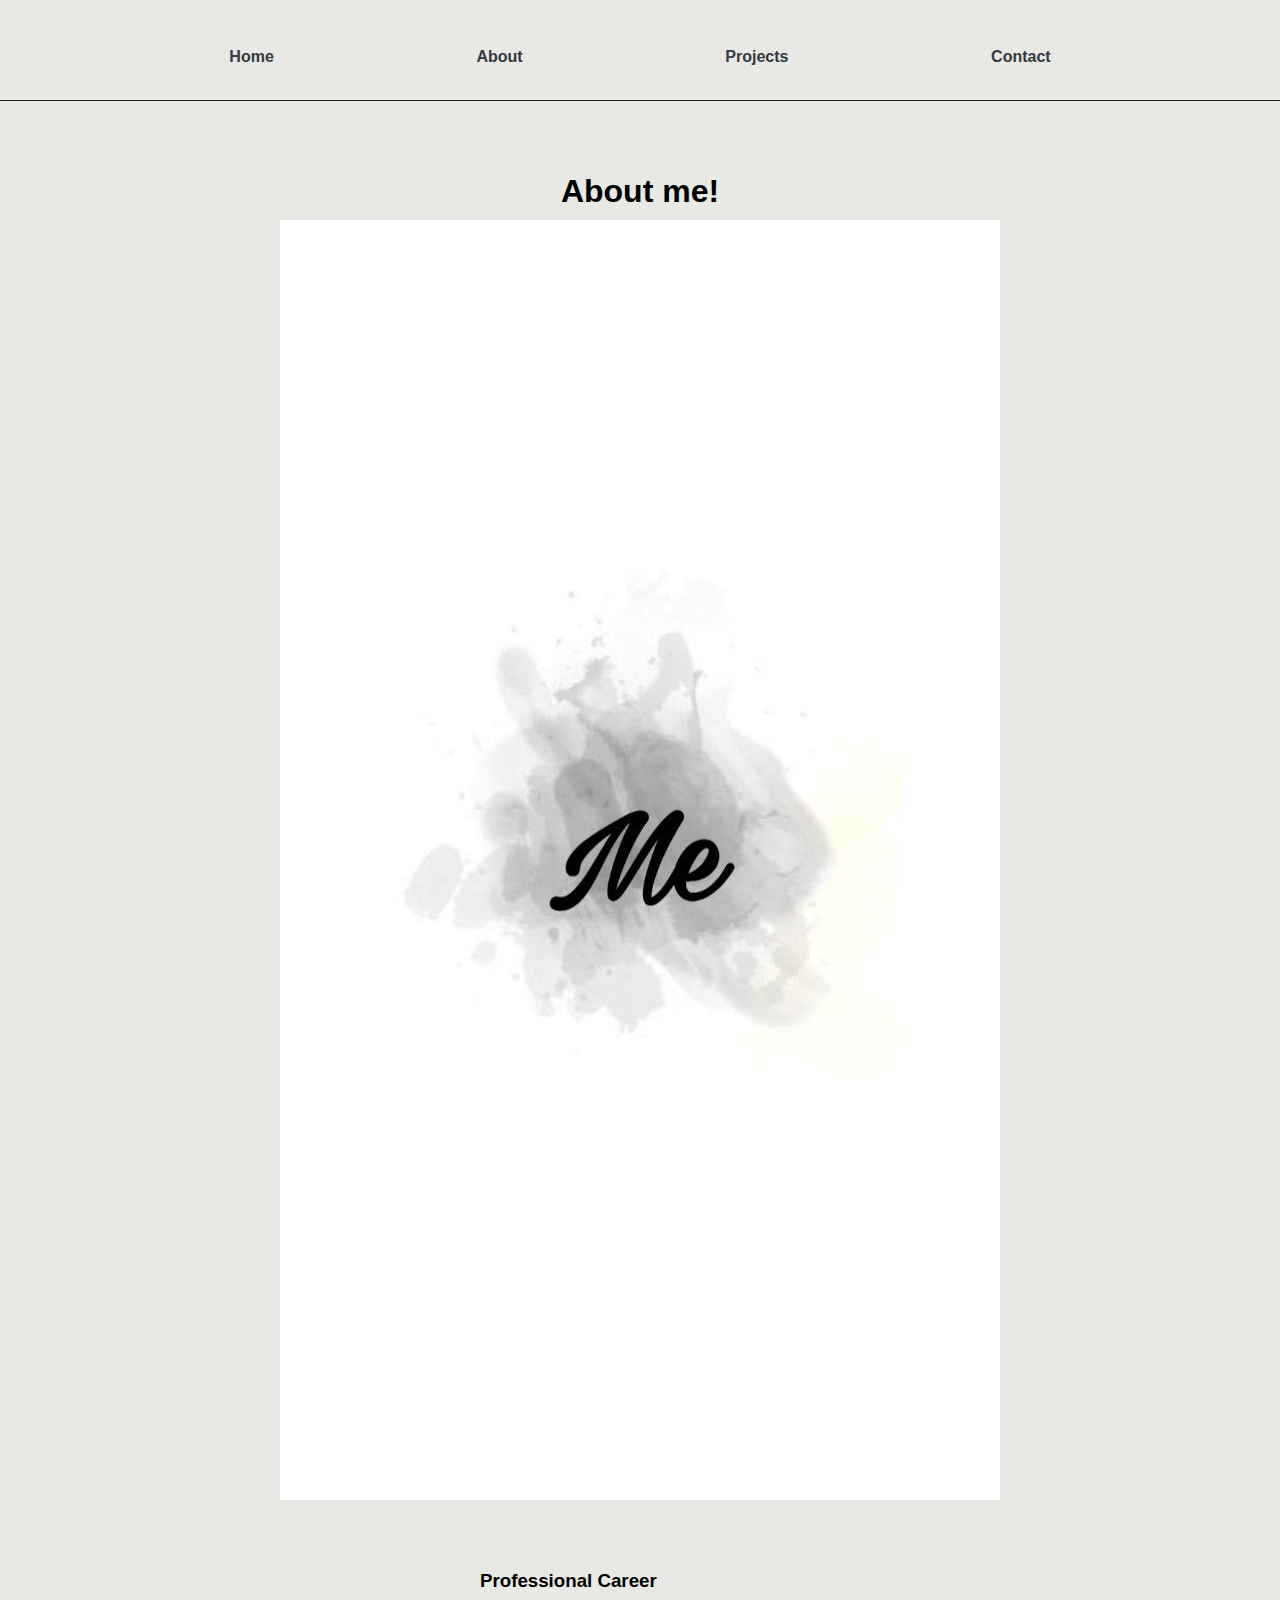
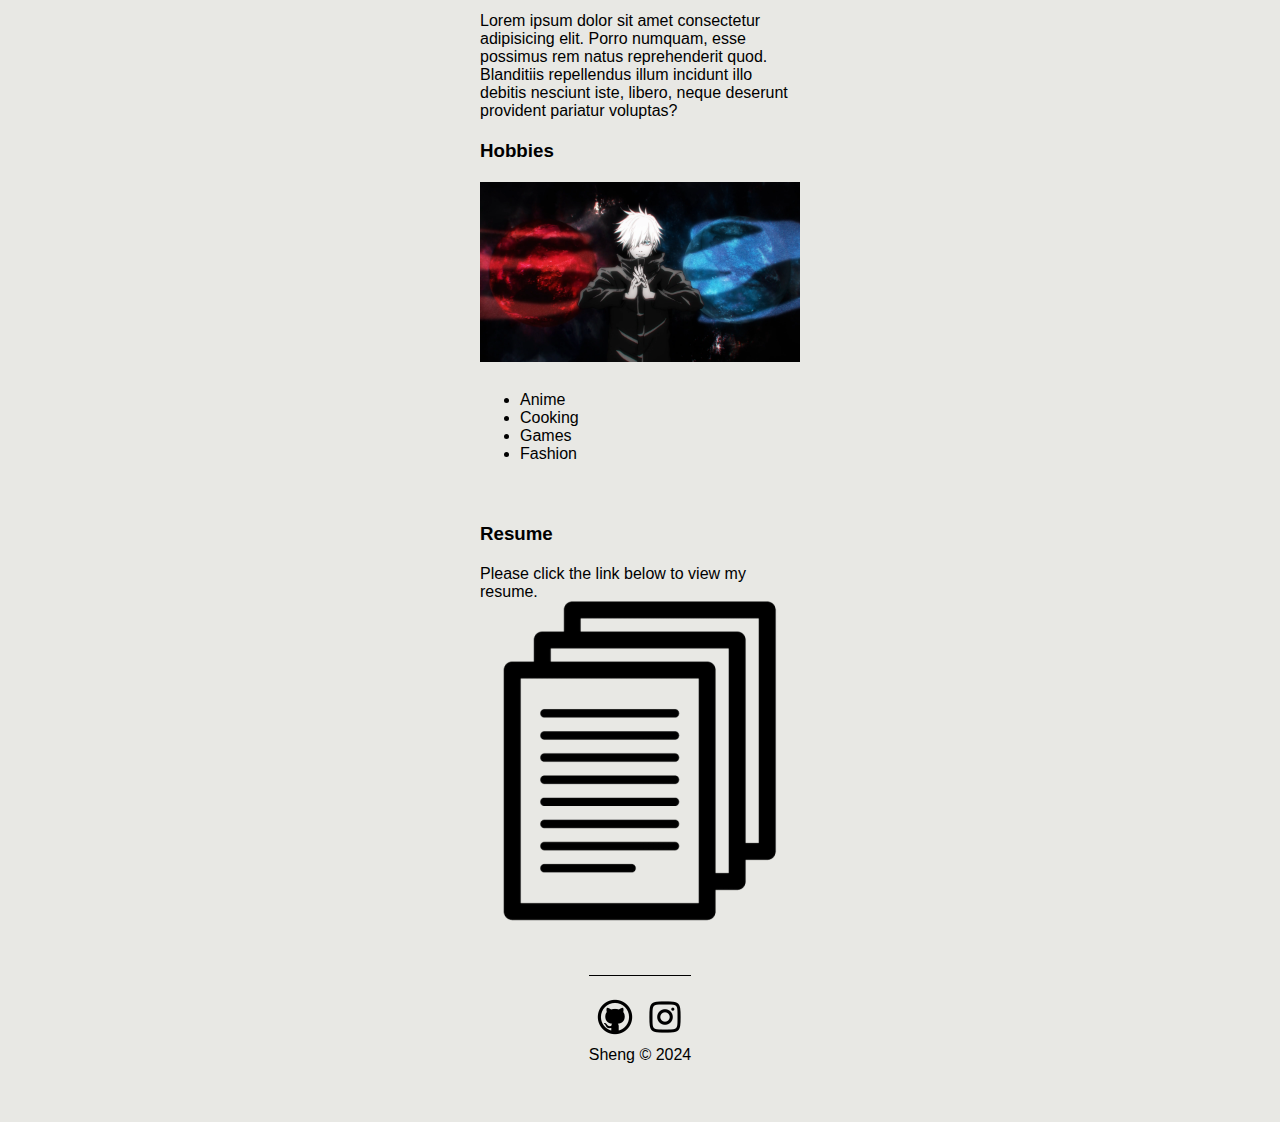
==== about.html @ 2dc5a7d6 "Finished home, about and contact" ====
<!DOCTYPE html>
<html lang="en">
<head>
    <meta charset="UTF-8">
    <meta name="viewport" content="width=device-width, initial-scale=1.0">
    <title>Document</title>
    <link rel="stylesheet" href="style.css">
    <link rel="stylesheet" href="about.css">
</head>
<body>
    <header>
        <nav id="Main_Nav">
            <a href="/index.html">Home</a>
            <a href="/about.html">About</a>
            <a href="/projects.html">Projects</a>
            <a href="/contact.html">Contact</a>
            
        </nav>
    </header>
    <main>
        <div id="about_me">
        <h1>About me!</h1>

        <img id="Me_Img" src='Icons/3d7fc235b16ea8641bbd6e7737908378.jpg' alt="Cool photo of the cool Developer"/>
    </div>
    <section id="Hobbies">
    <div class="Summary">
    <h3 id="Professional">Professional Career</h3>

    <p>
        Lorem ipsum dolor sit amet consectetur adipisicing elit. Porro numquam, esse possimus rem natus reprehenderit quod. Blanditiis repellendus illum incidunt illo debitis nesciunt iste, libero, neque deserunt provident pariatur voluptas?
    </p>

    <h3 id="Hobbies_list">
        Hobbies
    </h3>
    <img id="Img_2" src='/Icons/Satoru_activating_Red_and_Blue_29.webp' alt="Cool photo of the cool Developer"/>
    <ul>
        <li>
            Anime
        </li>
        <li>
            Cooking
        </li>
        <li>
            Games
        </li>
        <li>
            Fashion
        </li>
    </ul>
    </div>
</section>
<div class="Resume">
    <h3>Resume</h3>
    <p>
        Please click the link below to view my resume.
    </p>

    <a id="Resume_Icon" href="/Documents/Jason Sheng CV.pdf"><img src="/Icons/document-icon-19.png" alt="github"></a>
</div>
    </main>
    <footer>
        <nav id="social_links">
            <a id="icons" href="https://github.com/xsheng4"><img src="/Icons/icons8-github-50.png" alt="github"></a>
            <a id="icons" href="https://www.instagram.com/xsheng_/"><img src="/Icons/icons8-instagram-50.png" alt="instagram"></a>
            <a href="https://github.com/xsheng4"></a>
        </nav>
        <div>
            <p> Sheng &copy; 2024 </p>
    </div>
</footer>    
</body>
</html>
---- style.css ----
/* CSS HEX */

:root {
    --seasalt: #f8f9faff;
    --antiflash-white: #e9ecefff;
    --platinum: #dee2e6ff;
    --french-gray: #ced4daff;
    --french-gray-2: #adb5bdff;
    --slate-gray: #6c757dff;
    --outer-space: #495057ff;
    --onyx: #343a40ff;
    --eerie-black: #212529ff;

    --melon: #fec5bbff;
    --pale-dogwood: #fcd5ceff;
    --misty-rose: #fae1ddff;
    --seashell: #f8edebff;
    --platinum: #e8e8e4ff;
    --platinum-2: #d8e2dcff;
    --linen: #ece4dbff;
    --champagne-pink: #ffe5d9ff;
    --apricot: #ffd7baff;
    --peach: #fec89aff;

    font-family: Arial, Helvetica, sans-serif;
}


* {
    margin: 0;
}

body {
    display: flex;
    flex-direction: column;
    background-color: var(--platinum);
    justify-content: center;
    align-items: center;
}

header {
    background-color: var(--platinum);
    height: 10dvh;
    width: 100%;
    text-align: center;
    display: flex;
    flex-direction: row;
    justify-content: space-around;
    align-items: center;
    border-bottom: 1px solid var(--eerie-black);

}

#Main_Nav {
    display: flex;
    justify-content: space-around;
    align-self: flex-end;
    width: 80%;
    font-size: 1rem;
    padding: 2.1rem 1.3rem;
    font-weight: bold;
    
}

#social_links {
    display: flex;
    flex-direction: row;
    justify-content: center;
    align-items: flex-end;
    margin: 0.5rem 0 0rem;
    padding-top: 1rem;
    border-top: 1px black solid;
}

a:link {
    text-decoration: solid;
    color: var(--onyx);
}

a:hover {
    background-color: var(--platinum-2);
}


/* nav > a {
    text-decoration: none;
    background-color: var(--outer-space);
    color: white;
    padding: 0.25em;
    border-radius: 0.5em;
}

nav > a:hover {
    background-color: var(--eerie-black);
} */


footer {
    display: block;
    flex-direction: row;
    flex-wrap: wrap;
    justify-content: space-between;
    padding: 0 0 0.5rem;
    margin-top: auto;
    position: relative;
    bottom: 0;
}

main {
    height: 70dvh;
    width: 100dvw;
    margin: 2em;
    display: flex;
    flex-direction: column;
    justify-content: center;
    align-items: center;
}

main > * {
    margin: 0.5em;
}

#selfie {
    height: 10dvh;
    width: 50%;
    background-color: var(--eerie-black);
    color: var(--antiflash-white);
    object-fit: cover;
}

main > p {
    font-size: small;
}

main > h1 {
    text-align: center;
}

header {
    position: absolute;
    left: 0;
    top: 0;
    height: 100px;
    width: 100%;
}

header ul li {
    display: inline;
}

main {
    padding-top: 60px;
}

main p {
    margin: 20px 0 0 0;
}
main p:first-child {
    margin:0;
}

#Dev_Img {
    display: flex;
    flex-direction: column;
    width: 80%;
    height: 50%
}

#Text {
    width: 320px;
    padding: 10px;
    border: 5px;
    margin: 0;
}

#Main_p {
    margin-bottom: 30px;
}
---- about.css ----
main {
    height: 100%;
    width: 100dvw;
    margin: 2em;
    display: flex;
    flex-direction: column;
    justify-content: center;
    align-items: center;
}

#about_me {
    display: flex;
    flex-direction: column;
    box-sizing: border-box;
    margin: 20px;
    align-items: center;  
    padding: 20px;
    margin-top: 1px;
}

#Hobbies {
    width: 320px;
    padding: 10px;
    border: 5px;
    margin: 0;
    margin-bottom: 20px;
}

#Professional {
    margin-bottom: 20px;
}

p {
    margin-bottom: 50px;
}

.Resume {
    width: 320px;
    padding: 10px;
    border: 5px;
    margin: 0;
}

main {
    padding-top: 120px;
}

#Me_Img {
    max-width: 100%;
    height: auto;
    overflow: scroll;
    margin-top: 10px;
}

#Img_2 {
    max-width: 100%;
    height: auto;
    overflow: scroll;
    margin-bottom: 25px;
}

h3 {
    margin-bottom: 20px;
    margin-top: 20px;
}
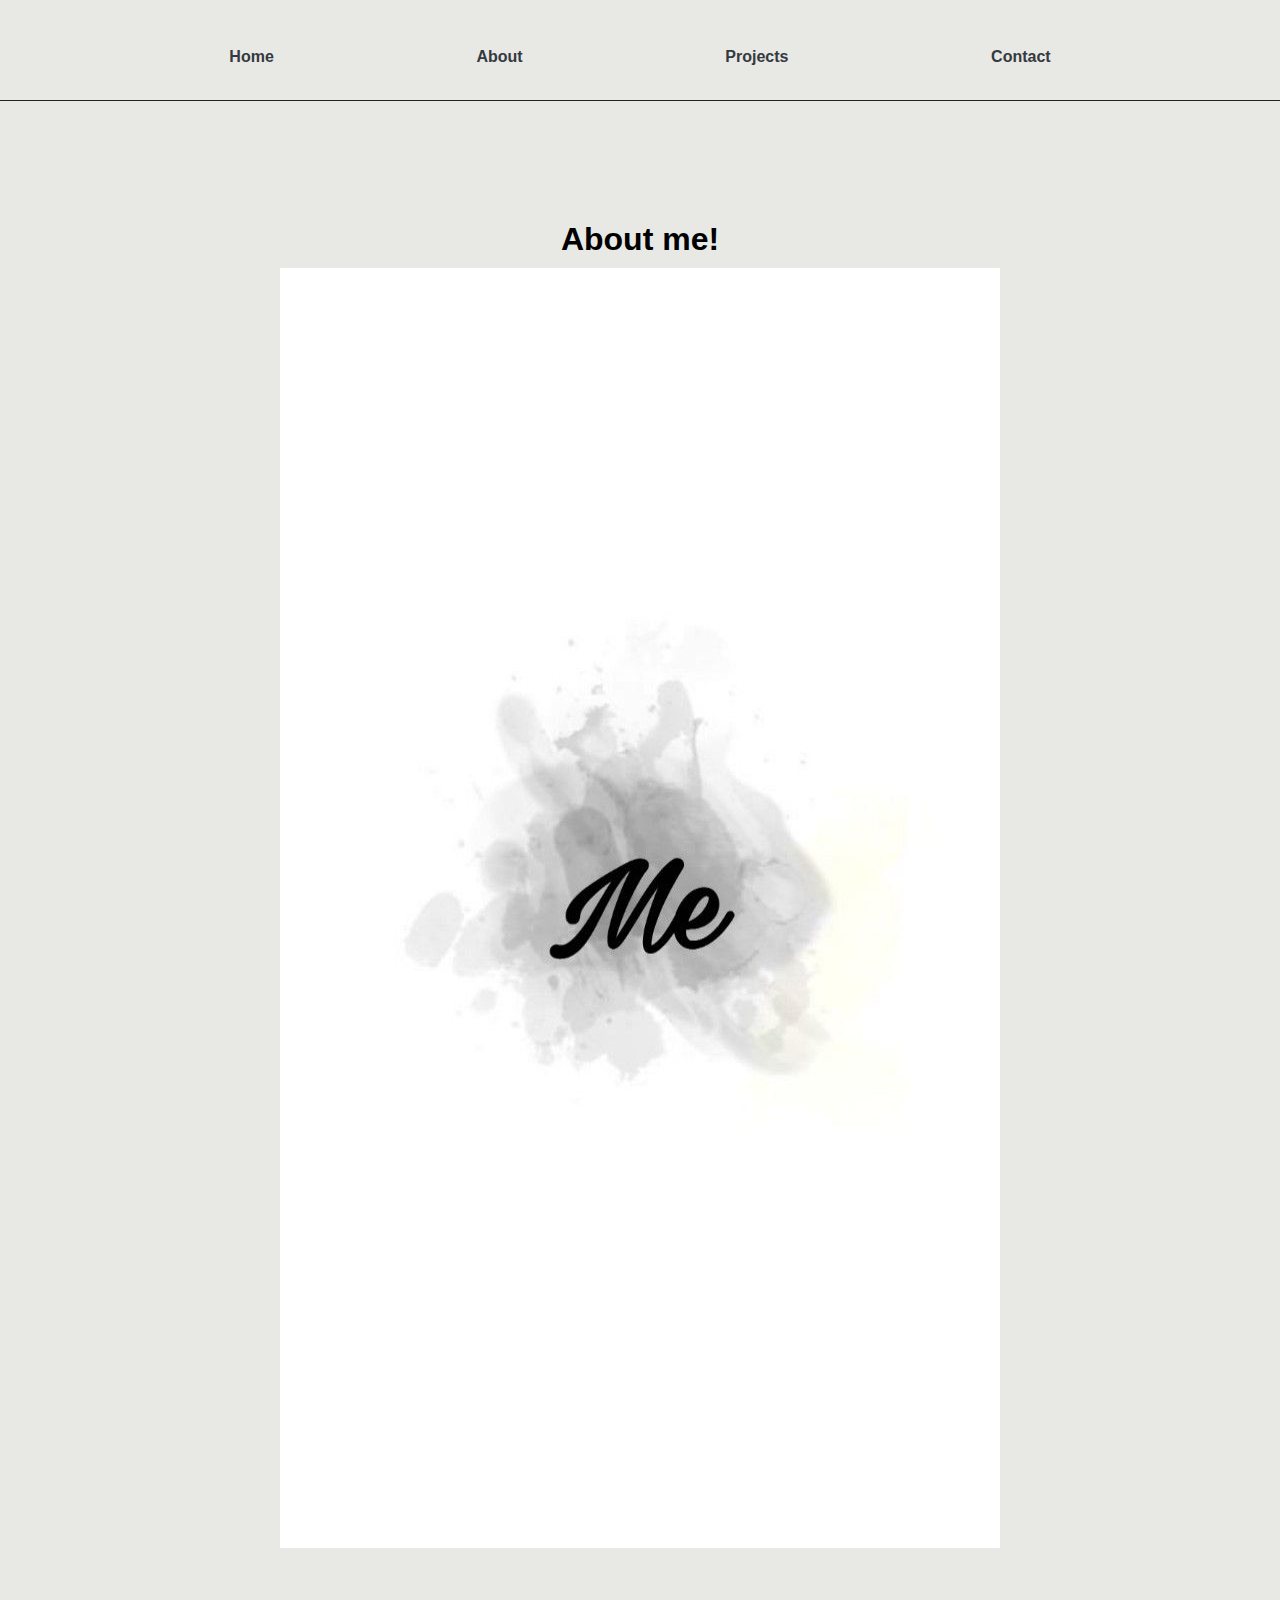
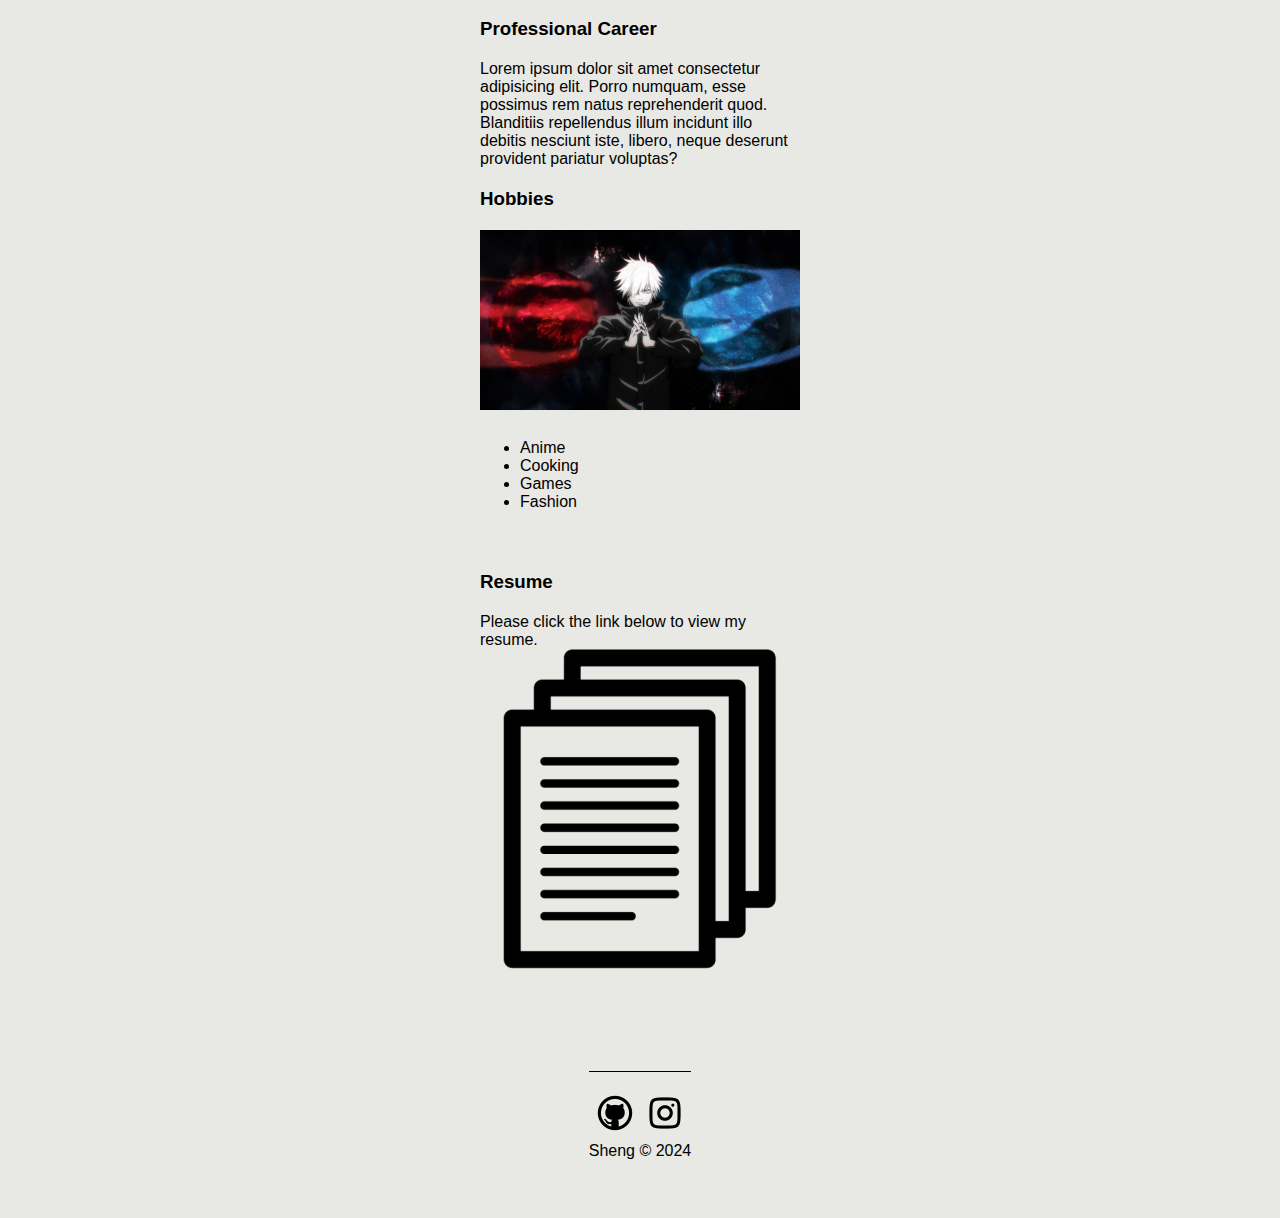
==== commit aaee70b8: "Changed page titles" ====
--- a/about.html
+++ b/about.html
@@ -3,7 +3,7 @@
 <head>
     <meta charset="UTF-8">
     <meta name="viewport" content="width=device-width, initial-scale=1.0">
-    <title>Document</title>
+    <title>Xin Sheng|About</title>
     <link rel="stylesheet" href="style.css">
     <link rel="stylesheet" href="about.css">
 </head>
--- a/style.css
+++ b/style.css
@@ -175,4 +175,13 @@
 
 #Main_p {
     margin-bottom: 30px;
+}
+
+/* Desktop styling */
+
+@media only screen and (min-width: 1000px) {
+    #Dev_Img {
+        width: 25%;
+        height: 45%;
+    }
 }--- a/about.css
+++ b/about.css
@@ -62,4 +62,14 @@
 h3 {
     margin-bottom: 20px;
     margin-top: 20px;
+}
+
+/* DESKTOP STYLING */
+@media only screen and (min-width: 1000px) {
+
+    main {
+        display: flex;
+        flex-direction: wrap;
+        margin: 5rem 10rem;
+    }
 }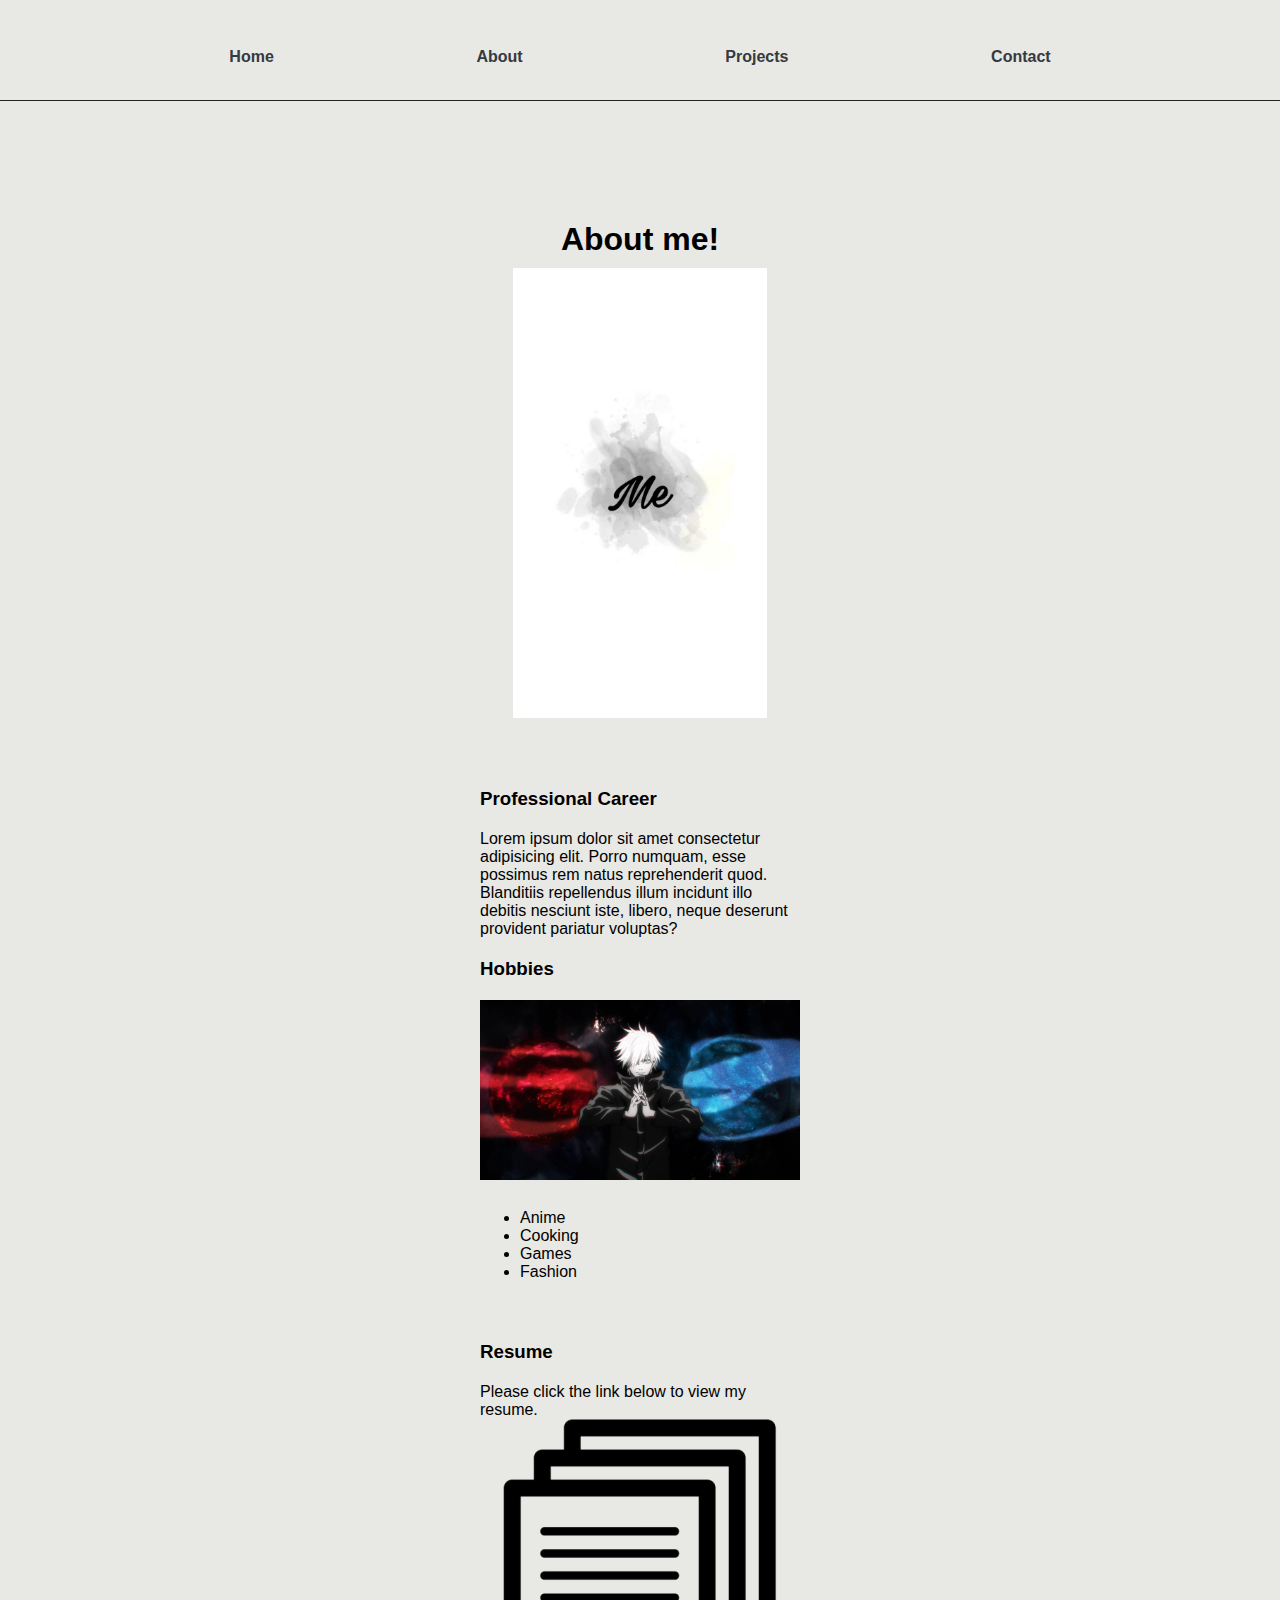
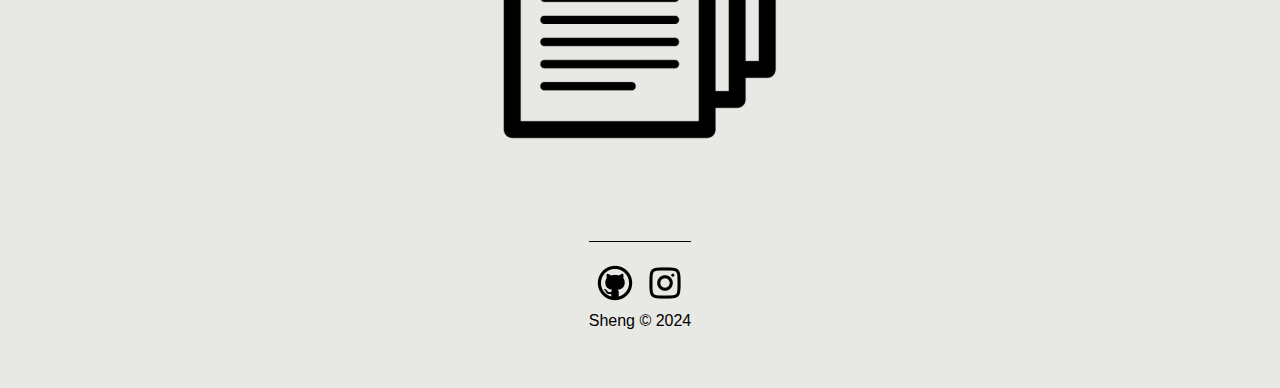
==== commit e2f6e085: "Changed image size" ====
--- a/about.html
+++ b/about.html
@@ -3,7 +3,7 @@
 <head>
     <meta charset="UTF-8">
     <meta name="viewport" content="width=device-width, initial-scale=1.0">
-    <title>Xin Sheng|About</title>
+    <title>Xin Sheng | About</title>
     <link rel="stylesheet" href="style.css">
     <link rel="stylesheet" href="about.css">
 </head>
@@ -57,7 +57,7 @@
         Please click the link below to view my resume.
     </p>
 
-    <a id="Resume_Icon" href="/Documents/Jason Sheng CV.pdf"><img src="/Icons/document-icon-19.png" alt="github"></a>
+    <a id="Resume_Icon" href="/Documents/Jason Sheng CV.pdf"><img src="/Icons/document-icon-19.png" alt="resume"></a>
 </div>
     </main>
     <footer>
--- a/style.css
+++ b/style.css
@@ -81,6 +81,9 @@
     background-color: var(--platinum-2);
 }
 
+a:visited {
+    color: var(--onyx);
+}
 
 /* nav > a {
     text-decoration: none;
--- a/about.css
+++ b/about.css
@@ -47,7 +47,7 @@
 
 #Me_Img {
     max-width: 100%;
-    height: auto;
+    height: 50dvh;
     overflow: scroll;
     margin-top: 10px;
 }
